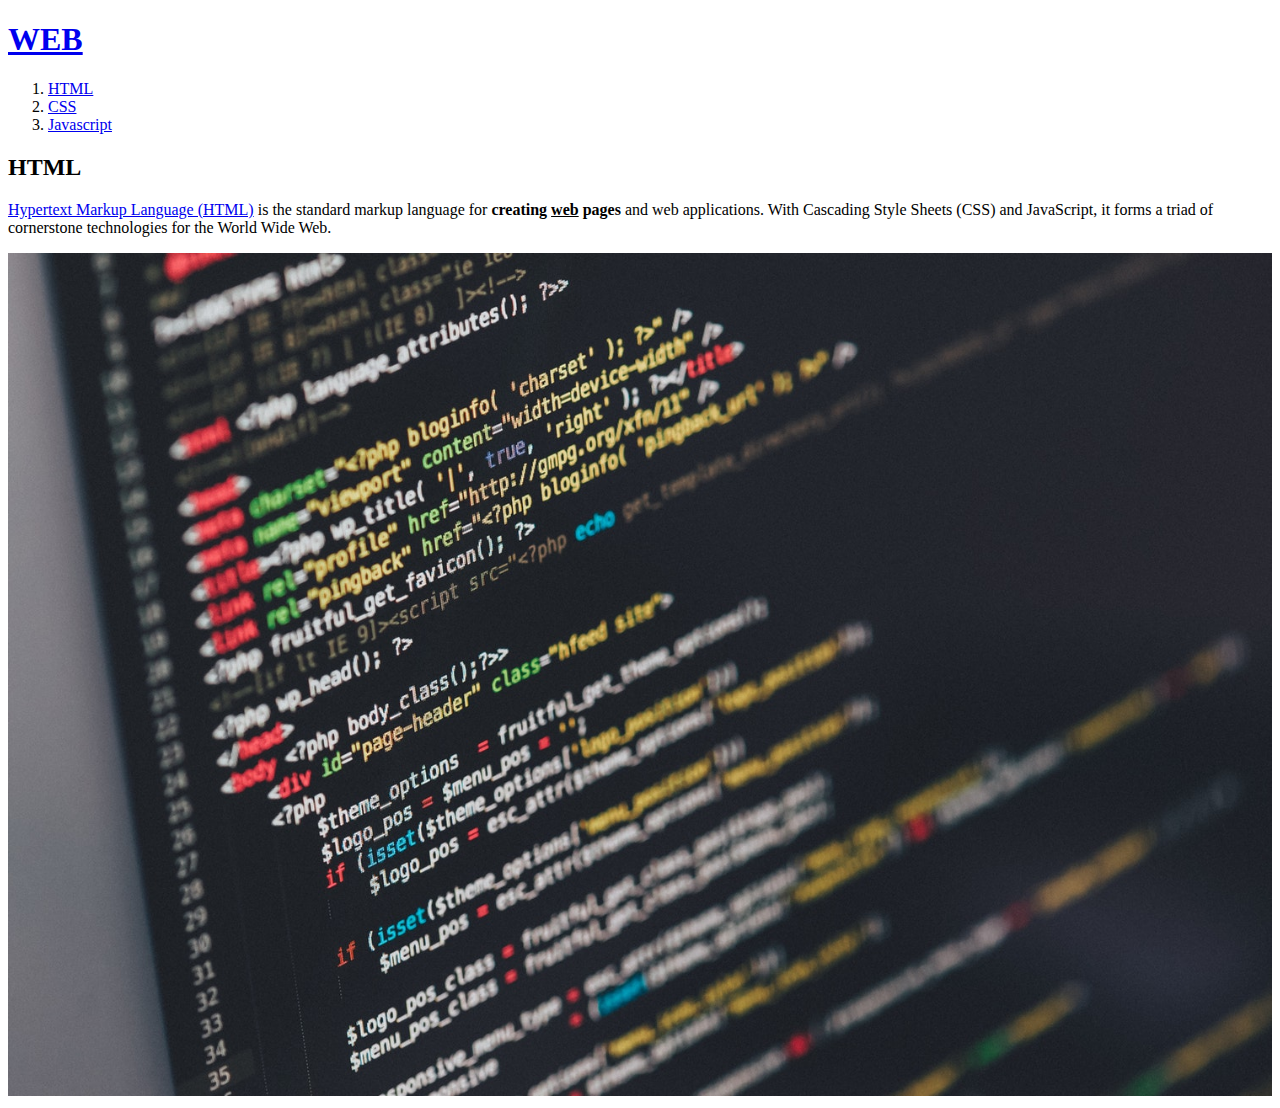
==== 1.html @ 9153332e "Add files via upload" ====
<!DOCTYPE html>
<html>
  <head>
    <meta charset="utf-8">
    <title>HTML</title>
  </head>
  <body>
    <h1><a href="index.html">WEB</a></h1>
    <ol>
      <li><a href="1.html">HTML</a></li>
      <li><a href="2.html">CSS</a></li>
      <li><a href="3.html">Javascript</a></li>
    </ol>
    
    <h2>HTML</h2>
    <p>
      <a href="https://www.w3.org/TR/html51/" target="_blank" title="html5 specificaion">Hypertext Markup Language (HTML)</a> is the standard markup language for <strong>creating <u>web</u> pages</strong> and web applications.
       With Cascading Style Sheets (CSS) and JavaScript, it forms a triad of cornerstone technologies for the World Wide Web.
     </p>
     <img src="1.jpg" width="100%">
  </body>
</html>
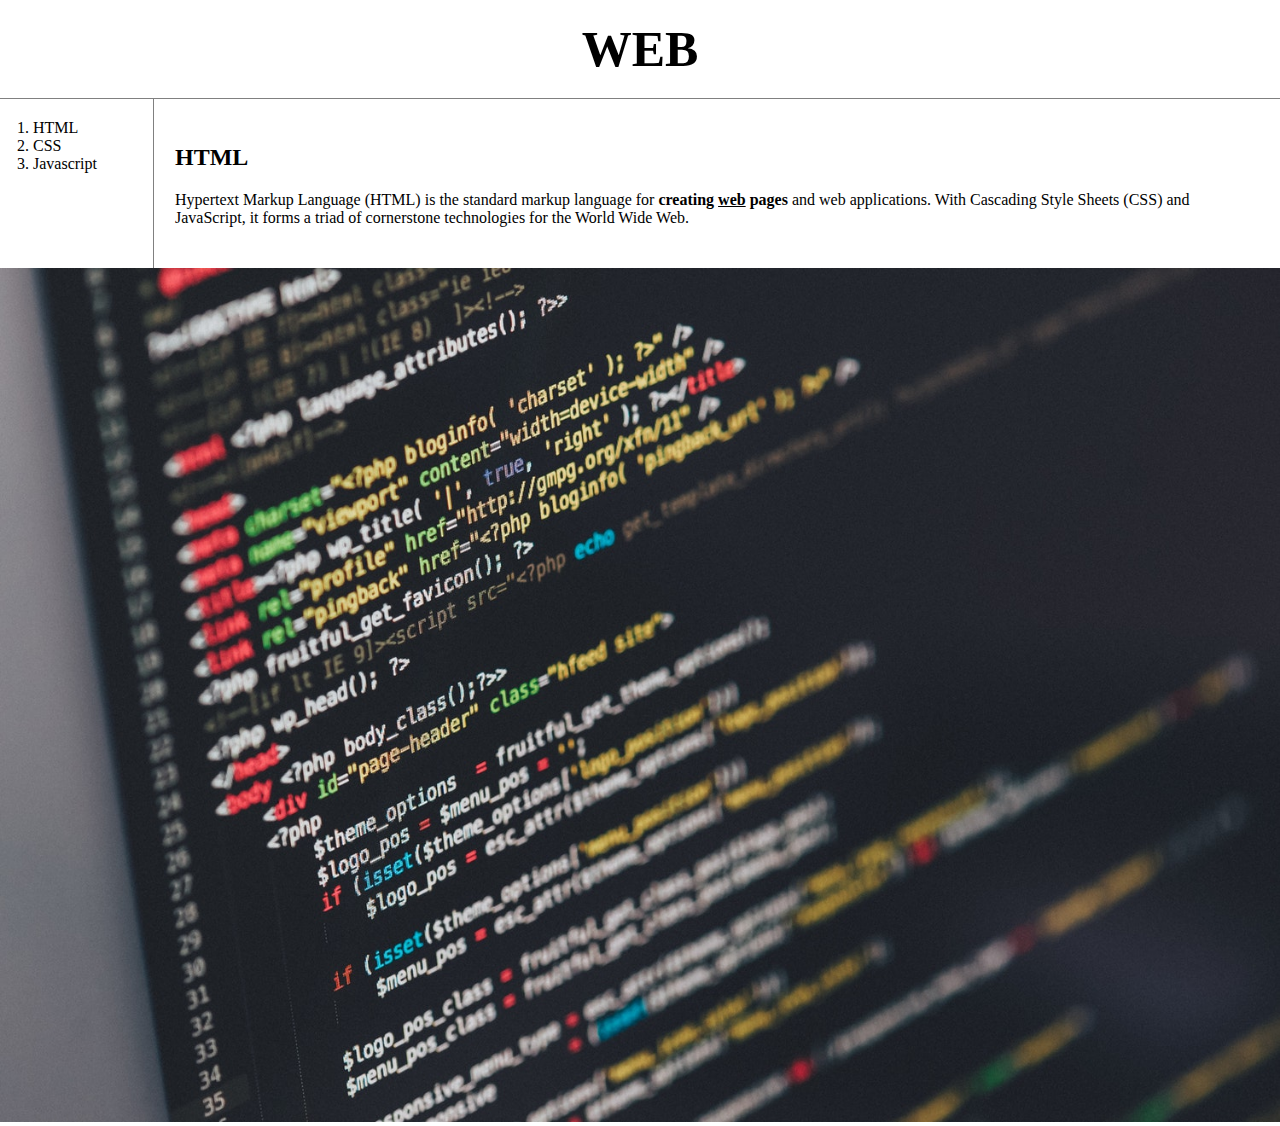
==== commit 4b9afca1: "Add files via upload" ====
--- a/1.html
+++ b/1.html
@@ -3,20 +3,24 @@
   <head>
     <meta charset="utf-8">
     <title>HTML</title>
+    <link rel="stylesheet" href="style.css">
   </head>
   <body>
     <h1><a href="index.html">WEB</a></h1>
-    <ol>
-      <li><a href="1.html">HTML</a></li>
-      <li><a href="2.html">CSS</a></li>
-      <li><a href="3.html">Javascript</a></li>
-    </ol>
-    
+    <div id="grid">
+      <ol>
+        <li><a href="1.html">HTML</a></li>
+        <li><a href="2.html">CSS</a></li>
+        <li><a href="3.html">Javascript</a></li>
+      </ol>
+     <div id="article">
     <h2>HTML</h2>
     <p>
       <a href="https://www.w3.org/TR/html51/" target="_blank" title="html5 specificaion">Hypertext Markup Language (HTML)</a> is the standard markup language for <strong>creating <u>web</u> pages</strong> and web applications.
        With Cascading Style Sheets (CSS) and JavaScript, it forms a triad of cornerstone technologies for the World Wide Web.
      </p>
+   </div>
+ </div>
      <img src="1.jpg" width="100%">
   </body>
 </html>
--- a/style.css
+++ b/style.css
@@ -0,0 +1,41 @@
+body {
+  margin:0;
+}
+a {
+color:black;
+text-decoration:none;
+}
+h1 {
+  font-size:50px;
+  text-align:center;
+  border-bottom:1px solid gray;
+  margin:0;
+  padding:20px;
+}
+ol {
+  border-right:1px gray solid;
+  width:100px;
+  margin:0;
+  padding:20px;
+}
+#grid {
+  display: grid;
+  grid-template-columns: 150px 1fr;
+}
+#article {
+  padding:25px;
+}
+#grid ol {
+  padding-left:33px;
+}
+@media(max-width:600px){
+  #grid {
+    display:block;
+  }
+    ol {
+      border-right:none;
+  }
+  h1 {
+    border-bottom:none;
+  }
+}
